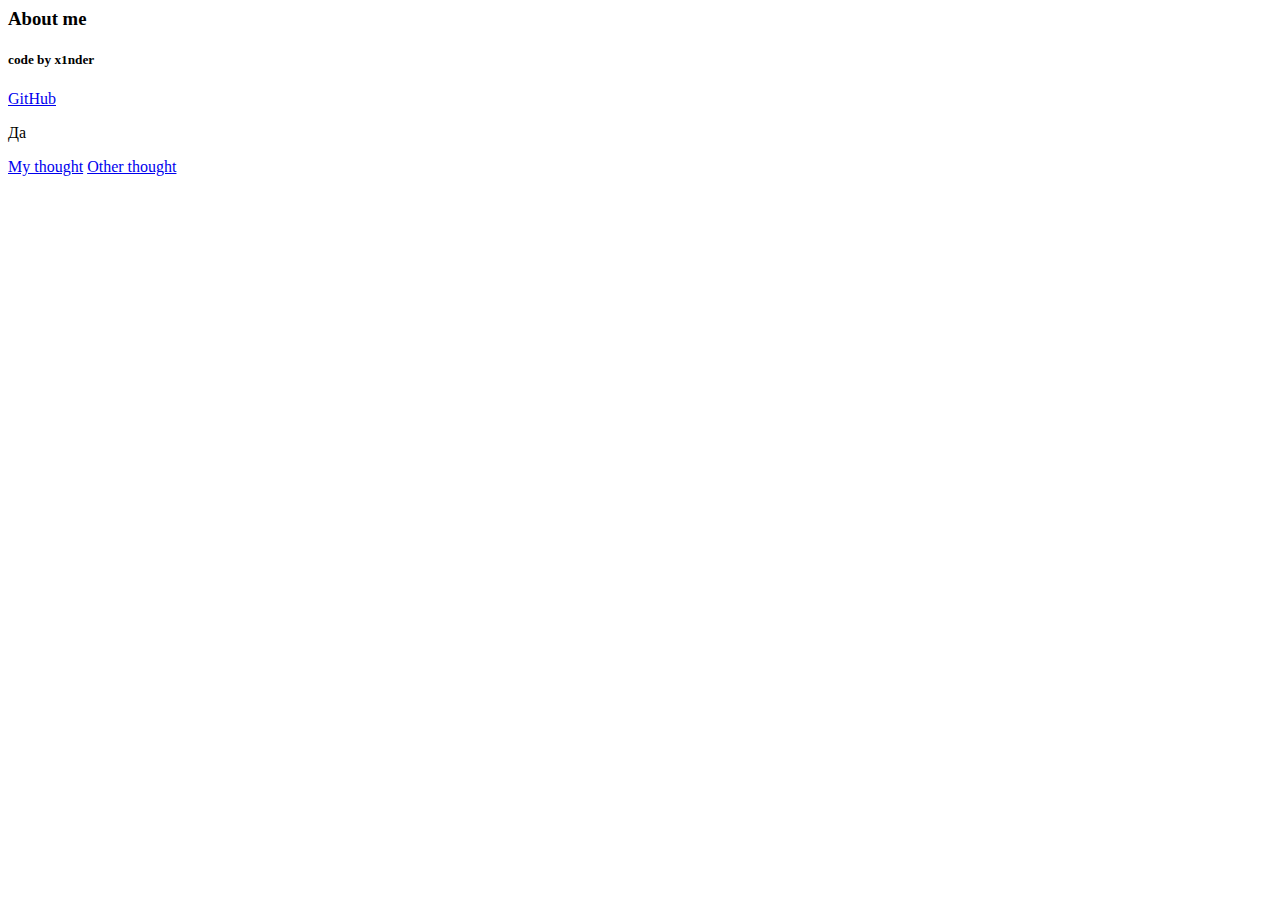
==== templates/aboutus.html @ df30285a "Add files via upload" ====
<DOCTYPE html>
<html>
    <head>
        <title>About me</title>
        <link rel="stylesheet" type= "text/css" href= "{{ url_for('static',filename='css/style.css') }}">
    </head>
    <body>
        <h3 class="aboutme">About me</h3>
        <div class="mainabout">
            <h5 class="codeby">code by x1nder</h5>
            <a href="https://github.com/x1nder">GitHub</a>
            <p>Да</p>
        </div>
    </body>
    <div class="us">
        <a href="index.html">My thought</a>
        <a href="otherthought.html">Other thought</a>
    </div>
</html>
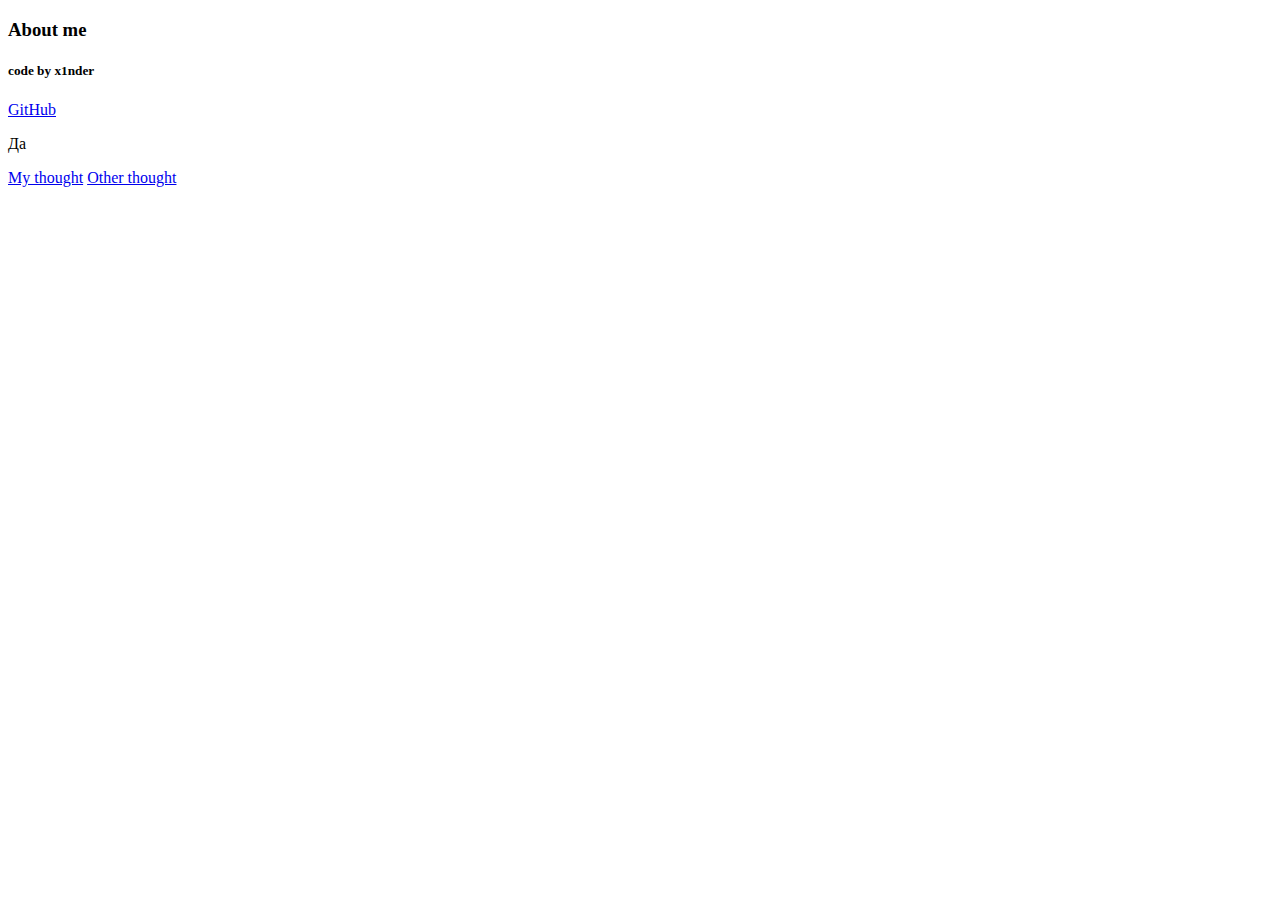
==== commit 20290be1: "🖼" ====
--- a/templates/aboutus.html
+++ b/templates/aboutus.html
@@ -1,4 +1,4 @@
-<DOCTYPE html>
+<!DOCTYPE html>
 <html>
     <head>
         <title>About me</title>
@@ -16,4 +16,4 @@
         <a href="index.html">My thought</a>
         <a href="otherthought.html">Other thought</a>
     </div>
-</html>+</html>
